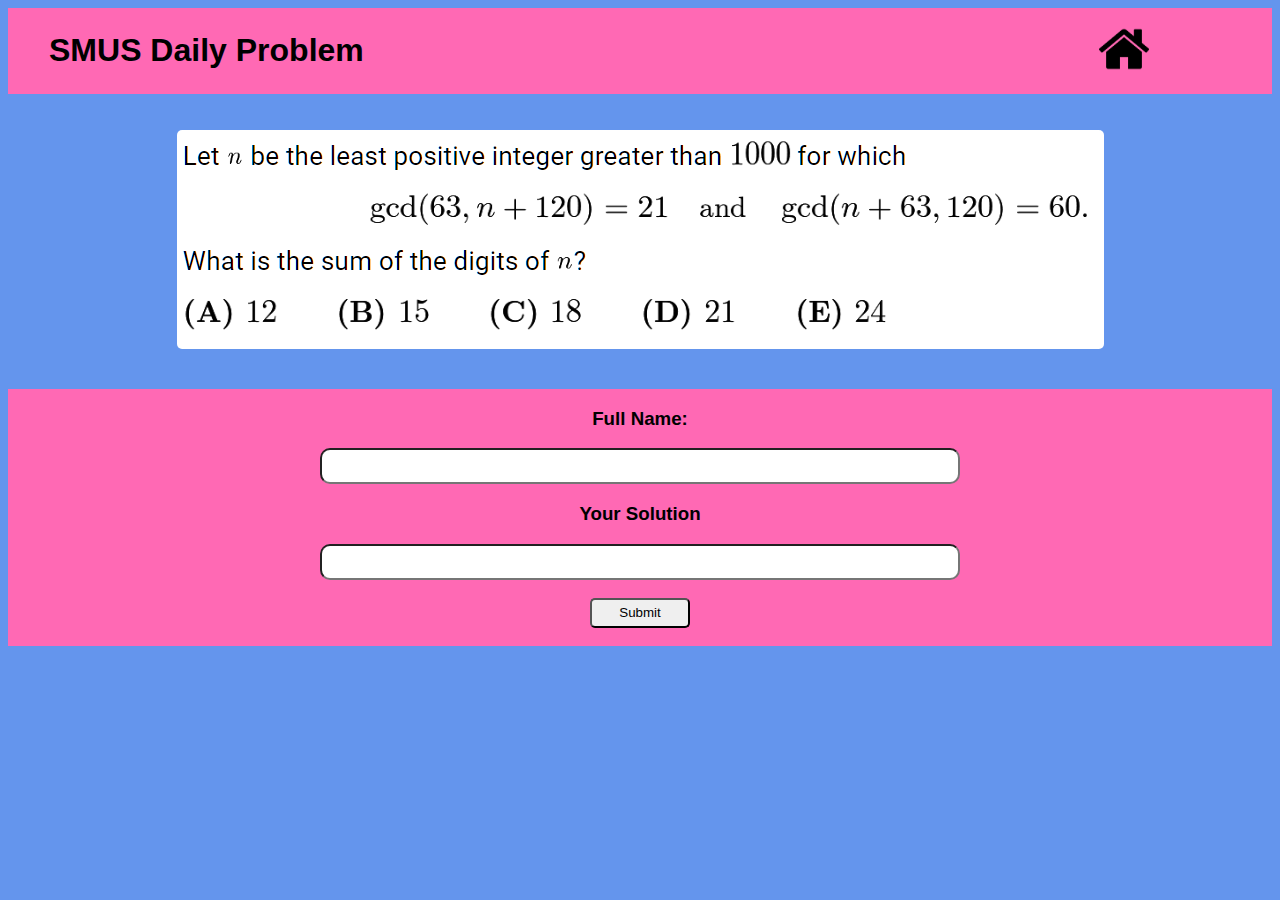
==== competition.html @ a0e2a239 "v1" ====
<!DOCTYPE html>
<html lang="en">
  <head>
    <meta charset="UTF-8">
    <meta name="viewport" content="width=device-width, initial-scale=1.0">
    <meta http-equiv="X-UA-Compatible" content="ie=edge">
    <title>Math Competition Training Portal</title>
    <link rel="stylesheet" href="./index.css">
    <link rel="icon" href="./favicon.ico" type="image/x-icon">
  </head>
  <body>
    <main>
        <center>

            <div class="grid">
        <table>
            <tr>
                <td>
                    <h1>‎ ‎ </h1>
                </td>
                <td>
                    <h1>SMUS Daily Problem</h1>  <h3 id="time"></h3>
                </td>
                <td>
                    <a href="index.html"><img class="cringe" src="25694.png"></a>
    
                </td>
            </tr>
        </table>
        
            </div>
        </center>
<br><br>
   <center>
    <img src="./problems/p1.png" alt="Italian Trulli">
    </center>
    <br><br>
    <div class="grid">
    
        <center>
        <form id="myForm">

        <h3>Full Name:</h3>
        <input name="Day:" ><br>

        <h3>Your Solution</h3>
        <input name="Score:"><br><br>        
      </form> 
        <button onclick="SubForm()">Submit</button>
      <br><br> 
    </center>
    </div>
    </main>
    <script>
        
var date = new Date();
var second = date.getSeconds();
var minute = date.getMinutes();
var hour = date.getHours();
var day = date.getDay();
var month = date.getMonth();
var year = date.getFullYear();

var leftHour = 23 - hour;
var leftMinute = 59 - minute;
var leftSeconds = 59 - second;


var leftTime = (leftHour * 3600) + (leftMinute * 60) + leftSeconds;
var timer = document.getElementById('time');

setInterval(updateTimer, 1000);

function updateTimer() {
    var h = Math.floor(leftTime / 3600);
    var m = Math.floor((leftTime - (h * 3600)) / 60);
    var s = Math.floor(leftTime % 60);

    timer.innerHTML =  "You have " + h + " hours, " + m + " minutes, and " + (s+1) +
       " seconds remaining 😱😱😱";

    leftTime--;
}
    </script>

<script
src="https://code.jquery.com/jquery-3.4.1.js"
integrity="sha256-WpOohJOqMqqyKL9FccASB9O0KwACQJpFTUBLTYOVvVU="
crossorigin="anonymous"></script>
<script>
function SubForm (){
    $.ajax({
        url:"https://api.apispreadsheets.com/data/fjwIpAMlyEWjaeSJ/",
        type:"post",
        data:$("#myForm").serializeArray(),
        success: function(){
            alert("Form Data Submitted :)")
        },
        error: function(){
            alert("There was an error :(")
        }
    });
}
</script>

</html>
---- index.css ----
body {
    background-color: cornflowerblue;
}

h1,h2,h3,h4,h5 {
    font-family:Arial, Helvetica, sans-serif
}

h2 {
    font-family:Arial, Helvetica, sans-serif
}

p {
    font-family:Arial, Helvetica, sans-serif;
}

img {
    border-radius: 5px;
}

.container {
    padding:10px;
}

#grid {
    display: grid;
    grid-template-columns: repeat(4, 1fr);
    grid-gap: 10px;
  }

  #grid > div {
    background-color: hotpink;
    padding: 10px;
  }

  .grid {
    display:grid;
    background-color:hotpink;
  }

input {
    width:50%;
    height:30px;
    border-radius:10px;
}

#grids {
    display: grid;
    grid-template-columns: repeat(3, 1fr);
    grid-gap: 10px;
}

#grids > div {
    background-color: hotpink;
    padding: 10px;
  }

  .grids {
    display:grid;
    background-color:hotpink;
  }


button {
    width: 100px;
    height:30px;
    border-radius:5px;
}

.cringe{
    width:50px;
}
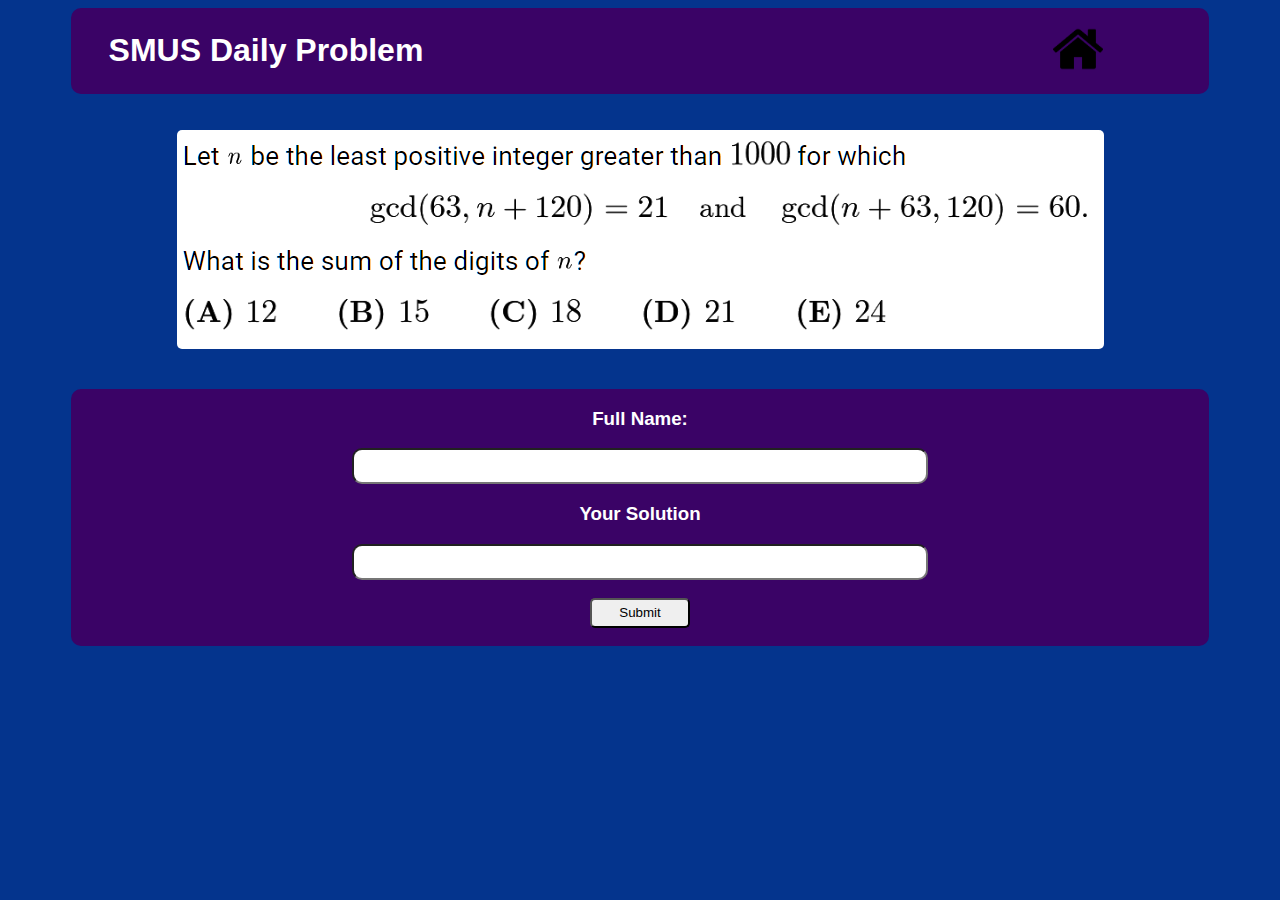
==== commit 2d95f5d8: "v2" ====
--- a/competition.html
+++ b/competition.html
@@ -7,7 +7,28 @@
     <title>Math Competition Training Portal</title>
     <link rel="stylesheet" href="./index.css">
     <link rel="icon" href="./favicon.ico" type="image/x-icon">
-  </head>
+    <script
+		src="https://code.jquery.com/jquery-3.4.1.js"
+		integrity="sha256-WpOohJOqMqqyKL9FccASB9O0KwACQJpFTUBLTYOVvVU="
+		crossorigin="anonymous"></script>
+	<script>
+		function SubForm (){
+			$.ajax({
+				url:"https://api.apispreadsheets.com/data/fjwIpAMlyEWjaeSJ/",
+				type:"post",
+				data:$("#myForm").serializeArray(),
+				success: function(){
+					alert("Thanks for your submission :)")
+                    window.location.replace("index.html");
+				},
+				error: function(){
+					alert("There was an error :(")
+				}
+			});
+		}
+	</script>
+</head>
+  
   <body>
     <main>
         <center>
@@ -35,21 +56,23 @@
     <img src="./problems/p1.png" alt="Italian Trulli">
     </center>
     <br><br>
-    <div class="grid">
+    <center>
+            <div class="grid">
     
         <center>
         <form id="myForm">
 
         <h3>Full Name:</h3>
-        <input name="Day:" ><br>
+        <input name="Person:" ><br>
 
         <h3>Your Solution</h3>
-        <input name="Score:"><br><br>        
+        <input name="Solution:"><br><br>        
       </form> 
-        <button onclick="SubForm()">Submit</button>
+       <button onclick="SubForm()">Submit</button> 
       <br><br> 
     </center>
     </div>
+    </center>
     </main>
     <script>
         
@@ -83,24 +106,6 @@
 }
     </script>
 
-<script
-src="https://code.jquery.com/jquery-3.4.1.js"
-integrity="sha256-WpOohJOqMqqyKL9FccASB9O0KwACQJpFTUBLTYOVvVU="
-crossorigin="anonymous"></script>
-<script>
-function SubForm (){
-    $.ajax({
-        url:"https://api.apispreadsheets.com/data/fjwIpAMlyEWjaeSJ/",
-        type:"post",
-        data:$("#myForm").serializeArray(),
-        success: function(){
-            alert("Form Data Submitted :)")
-        },
-        error: function(){
-            alert("There was an error :(")
-        }
-    });
-}
-</script>
+
 
 </html>
--- a/index.css
+++ b/index.css
@@ -1,9 +1,10 @@
 body {
-    background-color: cornflowerblue;
+    background-color: rgb(4, 52, 141);
 }
 
-h1,h2,h3,h4,h5 {
-    font-family:Arial, Helvetica, sans-serif
+p,h1,h2,h3,h4,h5 {
+    font-family:Arial, Helvetica, sans-serif;
+    color:white;
 }
 
 h2 {
@@ -29,13 +30,15 @@
   }
 
   #grid > div {
-    background-color: hotpink;
+    background-color: rgb(58, 3, 102);;
     padding: 10px;
   }
 
   .grid {
     display:grid;
-    background-color:hotpink;
+    background-color:rgb(58, 3, 102);;
+    border-radius: 10px;
+    width:90%
   }
 
 input {
@@ -51,13 +54,15 @@
 }
 
 #grids > div {
-    background-color: hotpink;
+    background-color: rgb(58, 3, 102);
     padding: 10px;
+    border-radius: 10px;
+
   }
 
   .grids {
     display:grid;
-    background-color:hotpink;
+    background-color:rgb(58, 3, 102);;
   }
 
 
